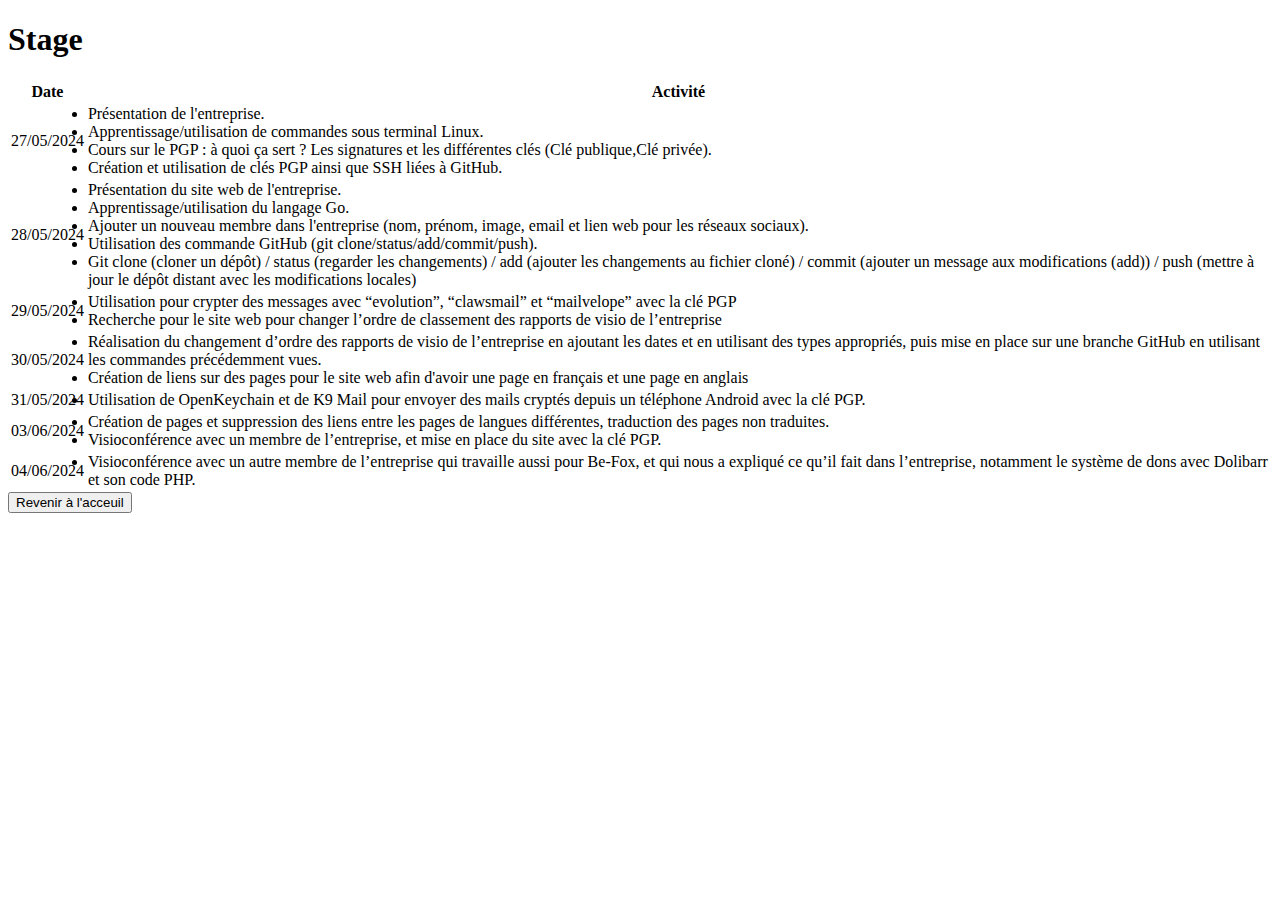
==== index3.html @ eb9f5c80 "Add files via upload" ====
<!DOCTYPE html>
<html lang="fr">
<head>
    <meta charset="UTF-8">
    <meta name="viewport" content="width=device-width, initial-scale=1.0">
    <title>Stage</title>
    <link rel="stylesheet" href="stylesS.css"> <!-- Lien vers votre fichier CSS -->
</head>
<body>
    <div class="container">
        <h1>Stage</h1>
        <table>
            <thead>
                <tr>
                    <th>Date</th>
                    <th>Activité</th>
                </tr>
            </thead>
            <tbody>
                <!-- Ajoutez vos lignes de données ici -->
                <tr>
                    <td>27/05/2024</td>
                    <td>
                        <li>Présentation de l'entreprise.</li> 
                        <li>Apprentissage/utilisation de commandes sous terminal Linux.</li>
                        <li>Cours sur le PGP : à quoi ça sert ? Les signatures et les différentes clés (Clé publique,Clé privée).</li>
                        <li>Création et utilisation de clés PGP ainsi que SSH liées à GitHub.</li>
                    </td>
                </tr>
                <tr>
                    <td>28/05/2024</td>
                    <td>
                        <li>Présentation du site web de l'entreprise.</li>
                        <li>Apprentissage/utilisation du langage Go.</li>
                        <li>Ajouter un nouveau membre dans l'entreprise (nom, prénom, image, email et lien web pour les réseaux sociaux).</li>
                        <li>Utilisation des commande GitHub (git clone/status/add/commit/push).</li>
                        <li>Git clone (cloner un dépôt) / status (regarder les changements) / add (ajouter les changements au fichier cloné) / commit (ajouter un message aux modifications (add)) / push (mettre à jour le dépôt distant avec les modifications locales)</li>
                    </td>
                </tr>
                <tr>
                    <td>29/05/2024</td>
                    <td>
                        <li>Utilisation pour crypter des messages avec “evolution”, “clawsmail” et “mailvelope” avec la clé PGP</li>
                        <li>Recherche pour le site web pour changer l’ordre de classement des rapports de visio de l’entreprise</li>
                    </td>
                </tr>
                <tr>
                    <td>30/05/2024</td>
                    <td>
                        <li>Réalisation du changement d’ordre des rapports de visio de l’entreprise en ajoutant les dates et en utilisant des types appropriés, puis mise en place sur une branche GitHub en utilisant les commandes précédemment vues.</li>
                        <li>Création de liens sur des pages pour le site web afin d'avoir une page en français et une page en anglais</li>
                    </td>
                </tr>
                <tr>
                    <td>31/05/2024</td>
                    <td>
                        <li>Utilisation de OpenKeychain et de K9 Mail pour envoyer des mails cryptés depuis un téléphone Android avec la clé PGP.</li>
                    </td>
                </tr>
                <tr>
                    <td>03/06/2024</td>
                    <td>
                        <li>Création de pages et suppression des liens entre les pages de langues différentes, traduction des pages non traduites.</li>
                        <li>Visioconférence avec un membre de l’entreprise, et mise en place du site avec la clé PGP.
                        </li>
                    </td>
                </tr>
                <tr>
                    <td>04/06/2024</td>
                    <td>
                        <li>Visioconférence avec un autre membre de l’entreprise qui travaille aussi pour Be-Fox, et qui nous a expliqué ce qu’il fait dans l’entreprise, notamment le système de dons avec Dolibarr et son code PHP.</li>
                    </td>
                </tr>
                <!-- Ajoutez autant de lignes que nécessaire -->
            </tbody>
        </table>
        <button onclick="window.location.href='index.html'">Revenir à l'acceuil</button> <!-- Remplacez index.html par le nom de votre fichier index -->
    </div>
</body>
</html>
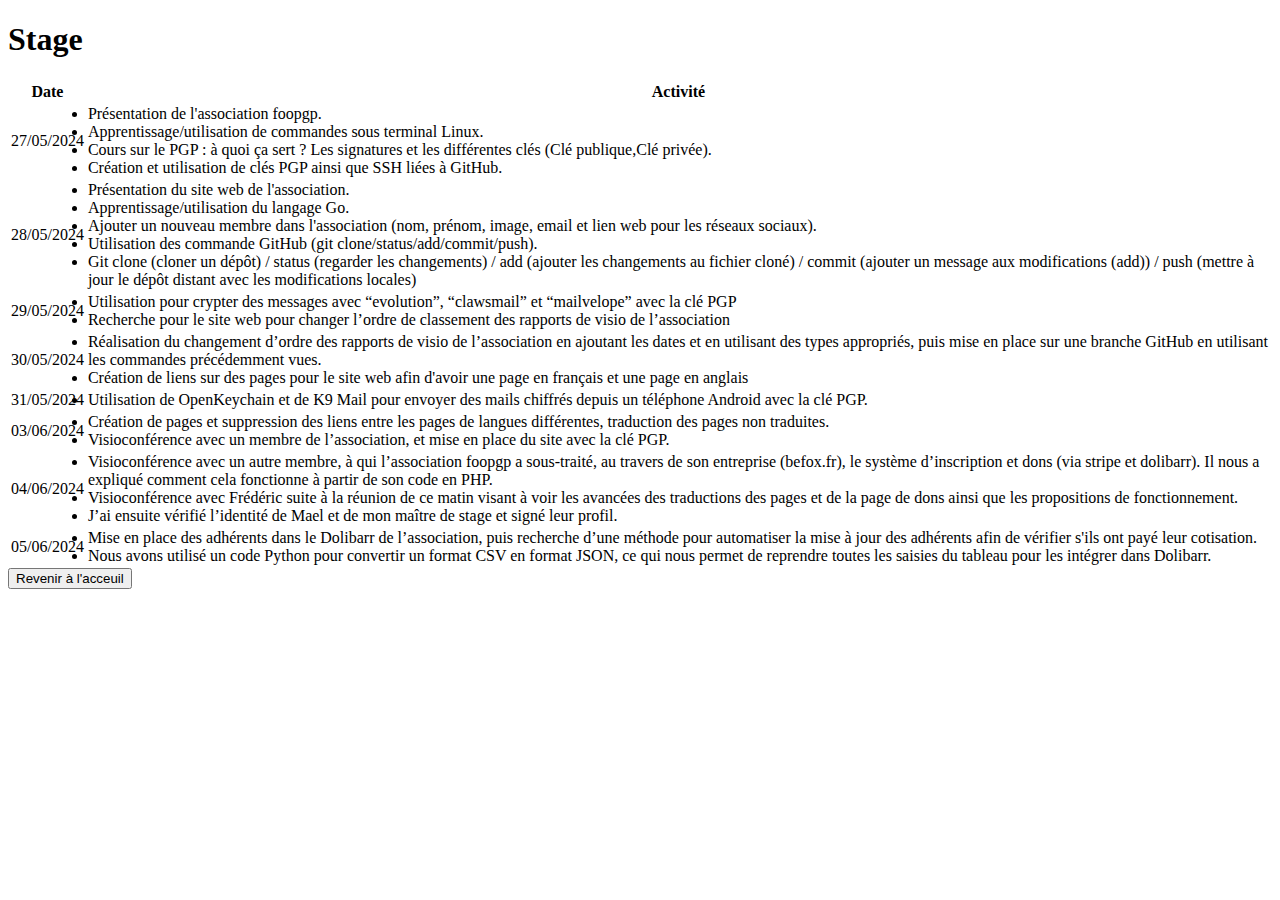
==== commit e7c0bbba: "Add files via upload" ====
--- a/index3.html
+++ b/index3.html
@@ -21,7 +21,7 @@
                 <tr>
                     <td>27/05/2024</td>
                     <td>
-                        <li>Présentation de l'entreprise.</li> 
+                        <li>Présentation de l'association foopgp.</li> 
                         <li>Apprentissage/utilisation de commandes sous terminal Linux.</li>
                         <li>Cours sur le PGP : à quoi ça sert ? Les signatures et les différentes clés (Clé publique,Clé privée).</li>
                         <li>Création et utilisation de clés PGP ainsi que SSH liées à GitHub.</li>
@@ -30,9 +30,9 @@
                 <tr>
                     <td>28/05/2024</td>
                     <td>
-                        <li>Présentation du site web de l'entreprise.</li>
+                        <li>Présentation du site web de l'association.</li>
                         <li>Apprentissage/utilisation du langage Go.</li>
-                        <li>Ajouter un nouveau membre dans l'entreprise (nom, prénom, image, email et lien web pour les réseaux sociaux).</li>
+                        <li>Ajouter un nouveau membre dans l'association (nom, prénom, image, email et lien web pour les réseaux sociaux).</li>
                         <li>Utilisation des commande GitHub (git clone/status/add/commit/push).</li>
                         <li>Git clone (cloner un dépôt) / status (regarder les changements) / add (ajouter les changements au fichier cloné) / commit (ajouter un message aux modifications (add)) / push (mettre à jour le dépôt distant avec les modifications locales)</li>
                     </td>
@@ -41,34 +41,43 @@
                     <td>29/05/2024</td>
                     <td>
                         <li>Utilisation pour crypter des messages avec “evolution”, “clawsmail” et “mailvelope” avec la clé PGP</li>
-                        <li>Recherche pour le site web pour changer l’ordre de classement des rapports de visio de l’entreprise</li>
+                        <li>Recherche pour le site web pour changer l’ordre de classement des rapports de visio de l’association</li>
                     </td>
                 </tr>
                 <tr>
                     <td>30/05/2024</td>
                     <td>
-                        <li>Réalisation du changement d’ordre des rapports de visio de l’entreprise en ajoutant les dates et en utilisant des types appropriés, puis mise en place sur une branche GitHub en utilisant les commandes précédemment vues.</li>
+                        <li>Réalisation du changement d’ordre des rapports de visio de l’association en ajoutant les dates et en utilisant des types appropriés, puis mise en place sur une branche GitHub en utilisant les commandes précédemment vues.</li>
                         <li>Création de liens sur des pages pour le site web afin d'avoir une page en français et une page en anglais</li>
                     </td>
                 </tr>
                 <tr>
                     <td>31/05/2024</td>
                     <td>
-                        <li>Utilisation de OpenKeychain et de K9 Mail pour envoyer des mails cryptés depuis un téléphone Android avec la clé PGP.</li>
+                        <li>Utilisation de OpenKeychain et de K9 Mail pour envoyer des mails chiffrés depuis un téléphone Android avec la clé PGP.</li>
                     </td>
                 </tr>
                 <tr>
                     <td>03/06/2024</td>
                     <td>
                         <li>Création de pages et suppression des liens entre les pages de langues différentes, traduction des pages non traduites.</li>
-                        <li>Visioconférence avec un membre de l’entreprise, et mise en place du site avec la clé PGP.
+                        <li>Visioconférence avec un membre de l’association, et mise en place du site avec la clé PGP.
                         </li>
                     </td>
                 </tr>
                 <tr>
                     <td>04/06/2024</td>
                     <td>
-                        <li>Visioconférence avec un autre membre de l’entreprise qui travaille aussi pour Be-Fox, et qui nous a expliqué ce qu’il fait dans l’entreprise, notamment le système de dons avec Dolibarr et son code PHP.</li>
+                        <li>Visioconférence avec un autre membre, à qui l’association foopgp a sous-traité, au travers de son entreprise (befox.fr), le système d’inscription et dons (via stripe et dolibarr). Il nous a expliqué comment cela fonctionne à partir de son code en PHP.</li>
+                        <li>Visioconférence avec Frédéric suite à la réunion de ce matin visant à voir les avancées des traductions des pages et de la page de dons ainsi que les propositions de fonctionnement.</li>
+                        <li>J’ai ensuite vérifié l’identité de Mael et de mon maître de stage et signé leur profil.</li>
+                    </td>
+                </tr>
+                <tr>
+                    <td>05/06/2024</td>
+                    <td>
+                        <li>Mise en place des adhérents dans le Dolibarr de l’association, puis recherche d’une méthode pour automatiser la mise à jour des adhérents afin de vérifier s'ils ont payé leur cotisation.</li>
+                        <li>Nous avons utilisé un code Python pour convertir un format CSV en format JSON, ce qui nous permet de reprendre toutes les saisies du tableau pour les intégrer dans Dolibarr.</li>
                     </td>
                 </tr>
                 <!-- Ajoutez autant de lignes que nécessaire -->
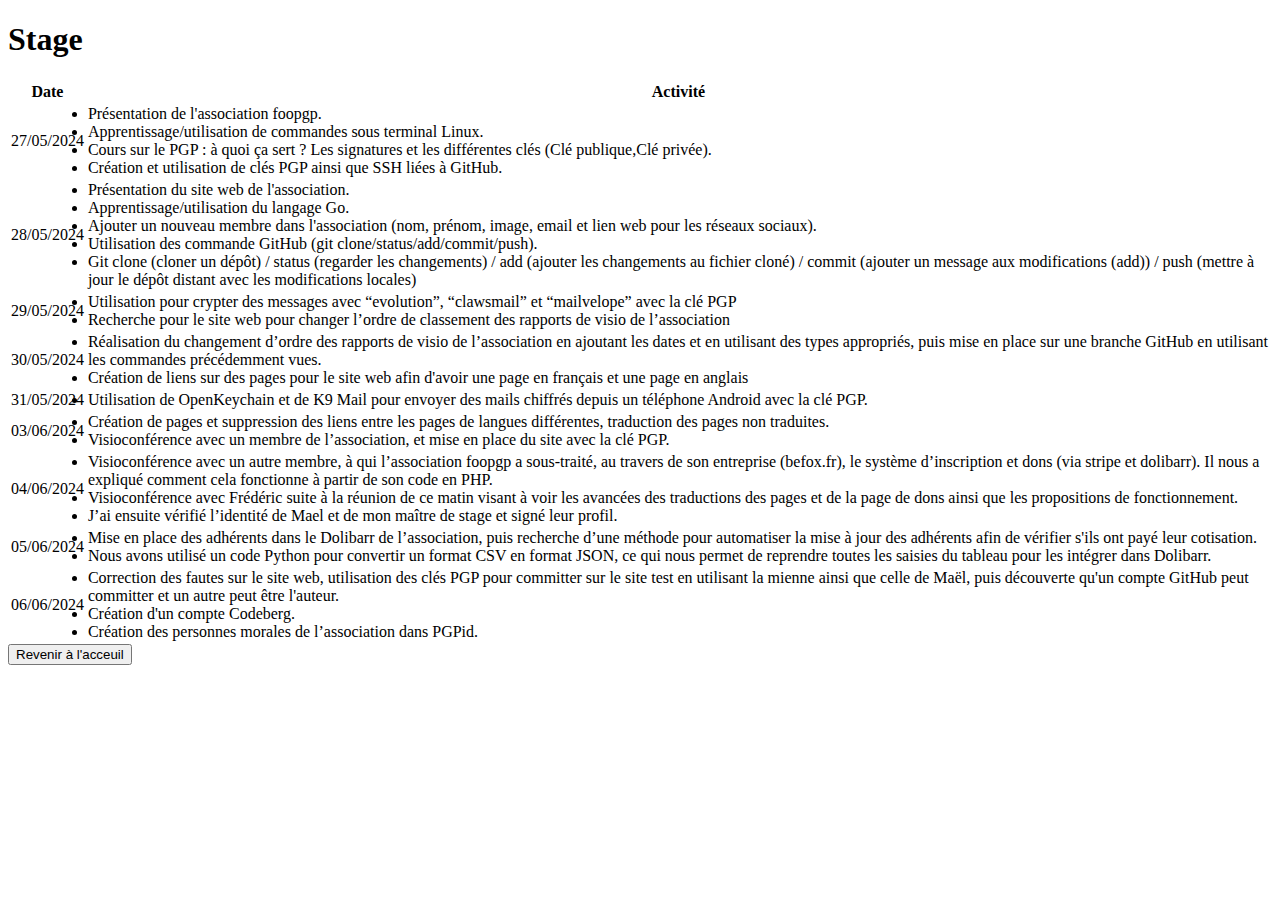
==== commit afd53d8f: "Add files via upload" ====
--- a/index3.html
+++ b/index3.html
@@ -80,6 +80,14 @@
                         <li>Nous avons utilisé un code Python pour convertir un format CSV en format JSON, ce qui nous permet de reprendre toutes les saisies du tableau pour les intégrer dans Dolibarr.</li>
                     </td>
                 </tr>
+                <tr>
+                    <td>06/06/2024</td>
+                    <td>
+                        <li>Correction des fautes sur le site web, utilisation des clés PGP pour committer sur le site test en utilisant la mienne ainsi que celle de Maël, puis découverte qu'un compte GitHub peut committer et un autre peut être l'auteur.</li>
+                        <li>Création d'un compte Codeberg.</li>
+                        <li>Création des personnes morales de l’association dans PGPid.</li>
+                    </td>
+                </tr>
                 <!-- Ajoutez autant de lignes que nécessaire -->
             </tbody>
         </table>
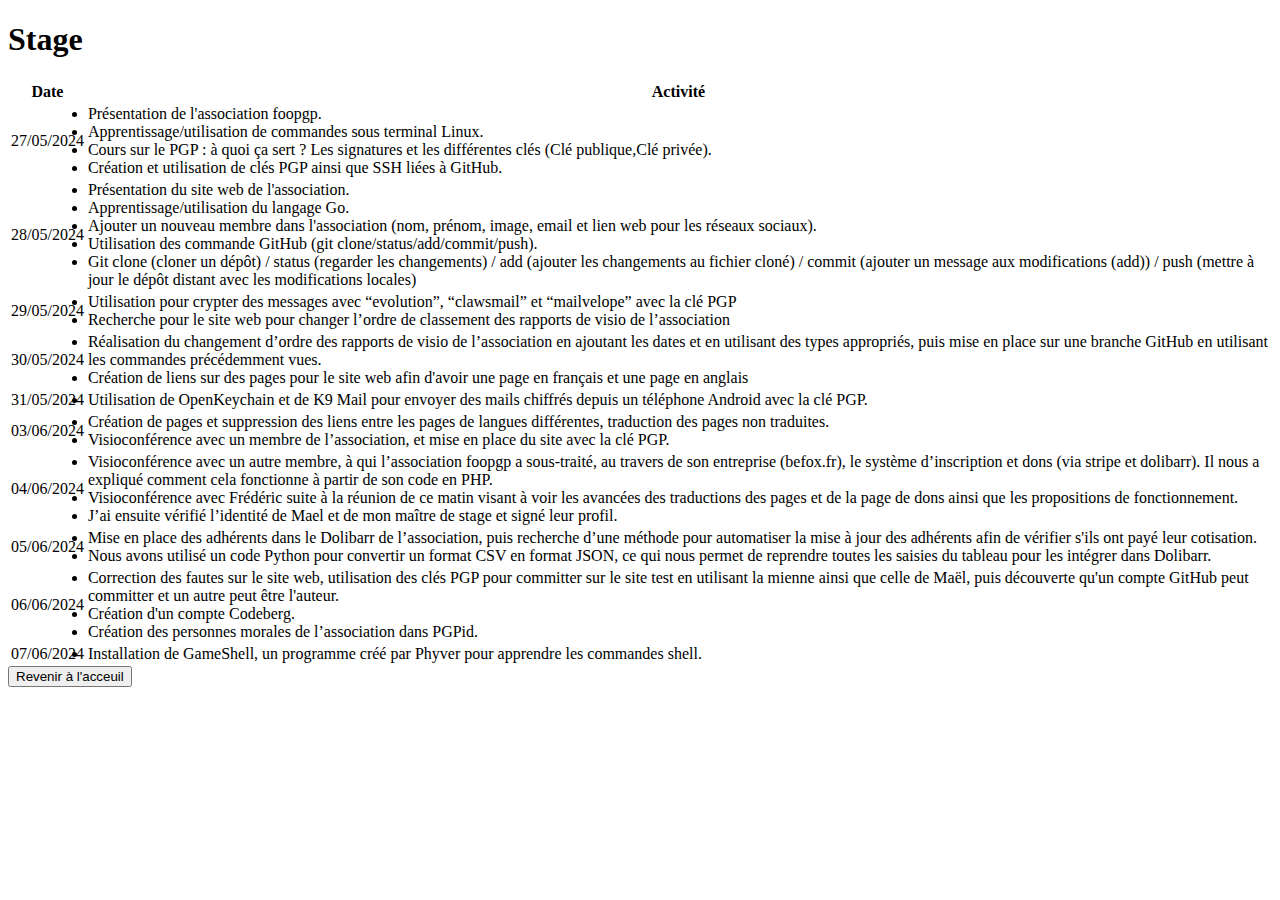
==== commit d4dd63ff: "Add files via upload" ====
--- a/index3.html
+++ b/index3.html
@@ -88,6 +88,13 @@
                         <li>Création des personnes morales de l’association dans PGPid.</li>
                     </td>
                 </tr>
+                <tr>
+                    <td>07/06/2024</td>
+                    <td>
+                        <li>Installation de GameShell, un programme créé par Phyver pour apprendre les commandes shell.</li>
+                    </td>
+                </tr>
+                  
                 <!-- Ajoutez autant de lignes que nécessaire -->
             </tbody>
         </table>
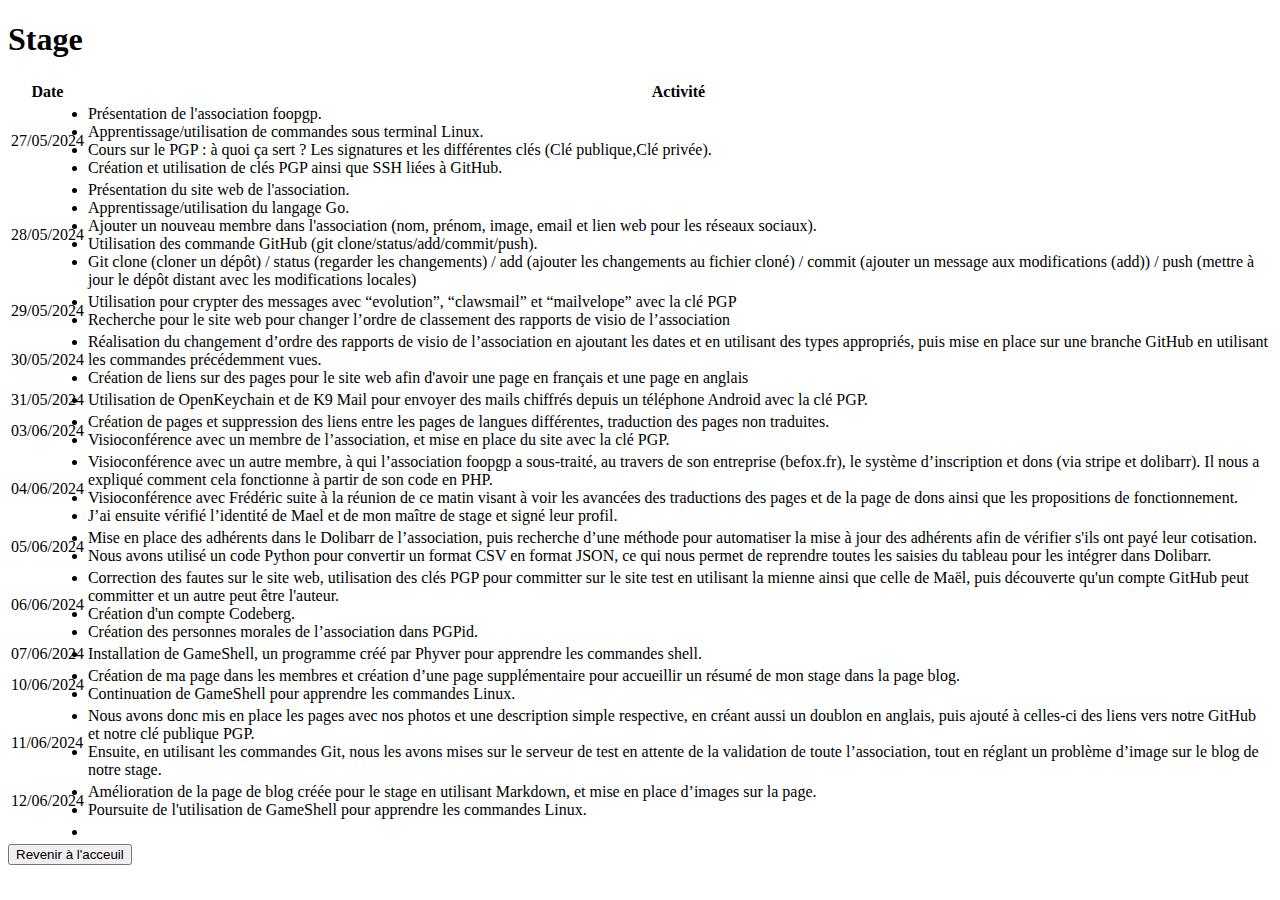
==== commit 6dea01b3: "Add files via upload" ====
--- a/index3.html
+++ b/index3.html
@@ -94,6 +94,33 @@
                         <li>Installation de GameShell, un programme créé par Phyver pour apprendre les commandes shell.</li>
                     </td>
                 </tr>
+                <tr>
+                    <td>10/06/2024</td>
+                    <td>
+                        <li>Création de ma page dans les membres et création d’une page supplémentaire pour accueillir un résumé de mon stage dans la page blog.</li>
+                        <li>Continuation de GameShell pour apprendre les commandes Linux.</li>
+                    </td>
+                </tr>
+                <tr>
+                    <td>11/06/2024</td>
+                    <td>
+                        <li>Nous avons donc mis en place les pages avec nos photos et une description simple respective, en créant aussi un doublon en anglais, puis ajouté à celles-ci des liens vers notre GitHub et notre clé publique PGP.</li>
+                        <li>Ensuite, en utilisant les commandes Git, nous les avons mises sur le serveur de test en attente de la validation de toute l’association, tout en réglant un problème d’image sur le blog de notre stage.</li>
+                    </td>
+                </tr>
+                <tr>
+                    <td>12/06/2024</td>
+                    <td>
+                        <li>Amélioration de la page de blog créée pour le stage en utilisant Markdown, et mise en place d’images sur la page.</li>
+                        <li>Poursuite de l'utilisation de GameShell pour apprendre les commandes Linux.</li>
+                    </td>
+                </tr>
+                <tr>
+                    <td></td>
+                    <td>
+                        <li></li>
+                    </td>
+                </tr>
                   
                 <!-- Ajoutez autant de lignes que nécessaire -->
             </tbody>
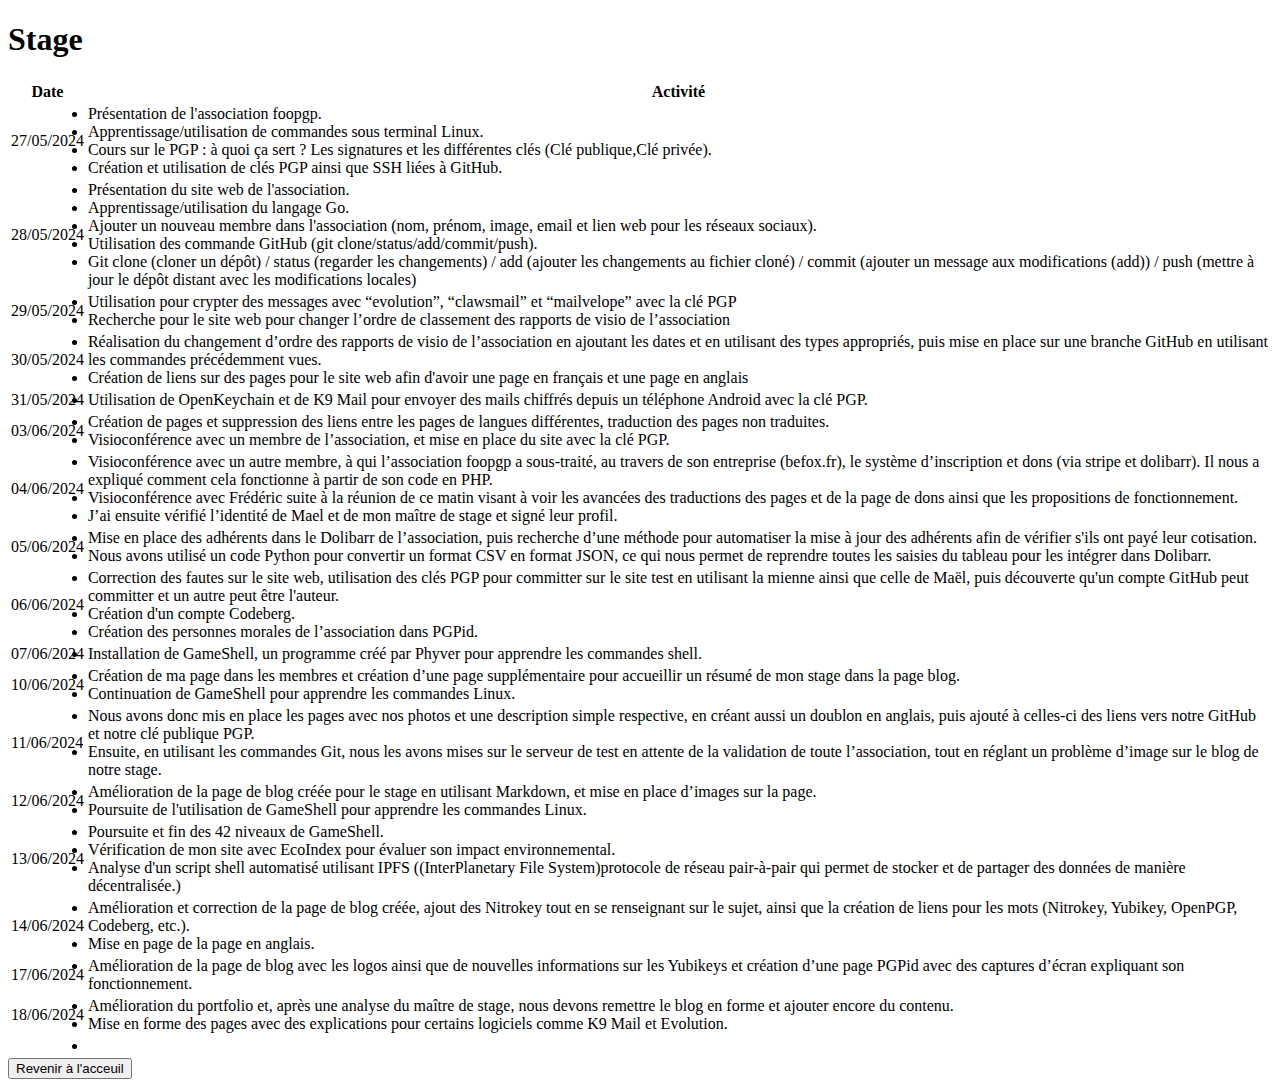
==== commit 9e798d71: "Add files via upload" ====
--- a/index3.html
+++ b/index3.html
@@ -116,6 +116,34 @@
                     </td>
                 </tr>
                 <tr>
+                    <td>13/06/2024</td>
+                    <td>
+                        <li>Poursuite et fin des 42 niveaux de GameShell.</li>
+                        <li>Vérification de mon site avec EcoIndex pour évaluer son impact environnemental.</li>
+                        <li>Analyse d'un script shell automatisé utilisant IPFS ((InterPlanetary File System)protocole de réseau pair-à-pair qui permet de stocker et de partager des données de manière décentralisée.)</li>
+                    </td>
+                </tr>
+                <tr>
+                    <td>14/06/2024</td>
+                    <td>
+                        <li>Amélioration et correction de la page de blog créée, ajout des Nitrokey tout en se renseignant sur le sujet, ainsi que la création de liens pour les mots (Nitrokey, Yubikey, OpenPGP, Codeberg, etc.).</li>
+                        <li>Mise en page de la page en anglais.</li>
+                    </td>
+                </tr>
+                <tr>
+                    <td>17/06/2024</td>
+                    <td>
+                        <li>Amélioration de la page de blog avec les logos ainsi que de nouvelles informations sur les Yubikeys et création d’une page PGPid avec des captures d’écran expliquant son fonctionnement.</li>
+                    </td>
+                </tr>
+                <tr>
+                    <td>18/06/2024</td>
+                    <td>
+                        <li>Amélioration du portfolio et, après une analyse du maître de stage, nous devons remettre le blog en forme et ajouter encore du contenu.</li>
+                        <li>Mise en forme des pages avec des explications pour certains logiciels comme K9 Mail et Evolution.</li>
+                    </td>
+                </tr>
+                <tr>
                     <td></td>
                     <td>
                         <li></li>
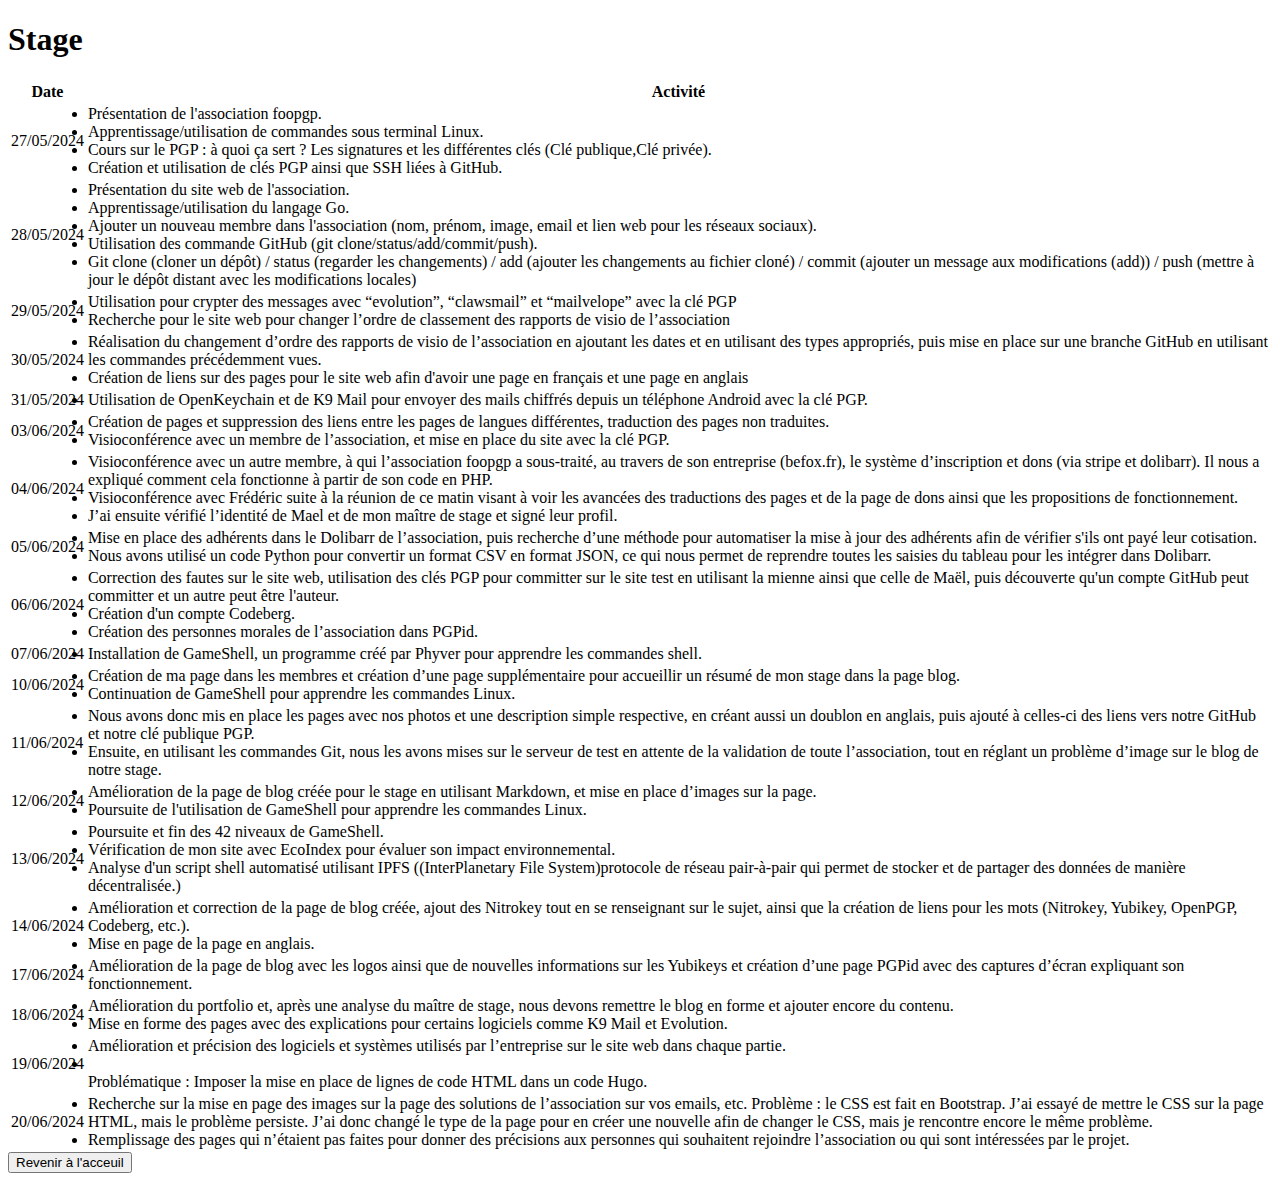
==== commit b944fbca: "Add files via upload" ====
--- a/index3.html
+++ b/index3.html
@@ -144,9 +144,17 @@
                     </td>
                 </tr>
                 <tr>
-                    <td></td>
+                    <td>19/06/2024</td>
                     <td>
-                        <li></li>
+                        <li>Amélioration et précision des logiciels et systèmes utilisés par l’entreprise sur le site web dans chaque partie.</li>
+                        <li></li>Problématique : Imposer la mise en place de lignes de code HTML dans un code Hugo.</li>
+                    </td>
+                </tr>
+                <tr>
+                    <td>20/06/2024</td>
+                    <td>
+                        <li>Recherche sur la mise en page des images sur la page des solutions de l’association sur vos emails, etc. Problème : le CSS est fait en Bootstrap. J’ai essayé de mettre le CSS sur la page HTML, mais le problème persiste. J’ai donc changé le type de la page pour en créer une nouvelle afin de changer le CSS, mais je rencontre encore le même problème.</li>
+                        <li>Remplissage des pages qui n’étaient pas faites pour donner des précisions aux personnes qui souhaitent rejoindre l’association ou qui sont intéressées par le projet.</li>
                     </td>
                 </tr>
                   
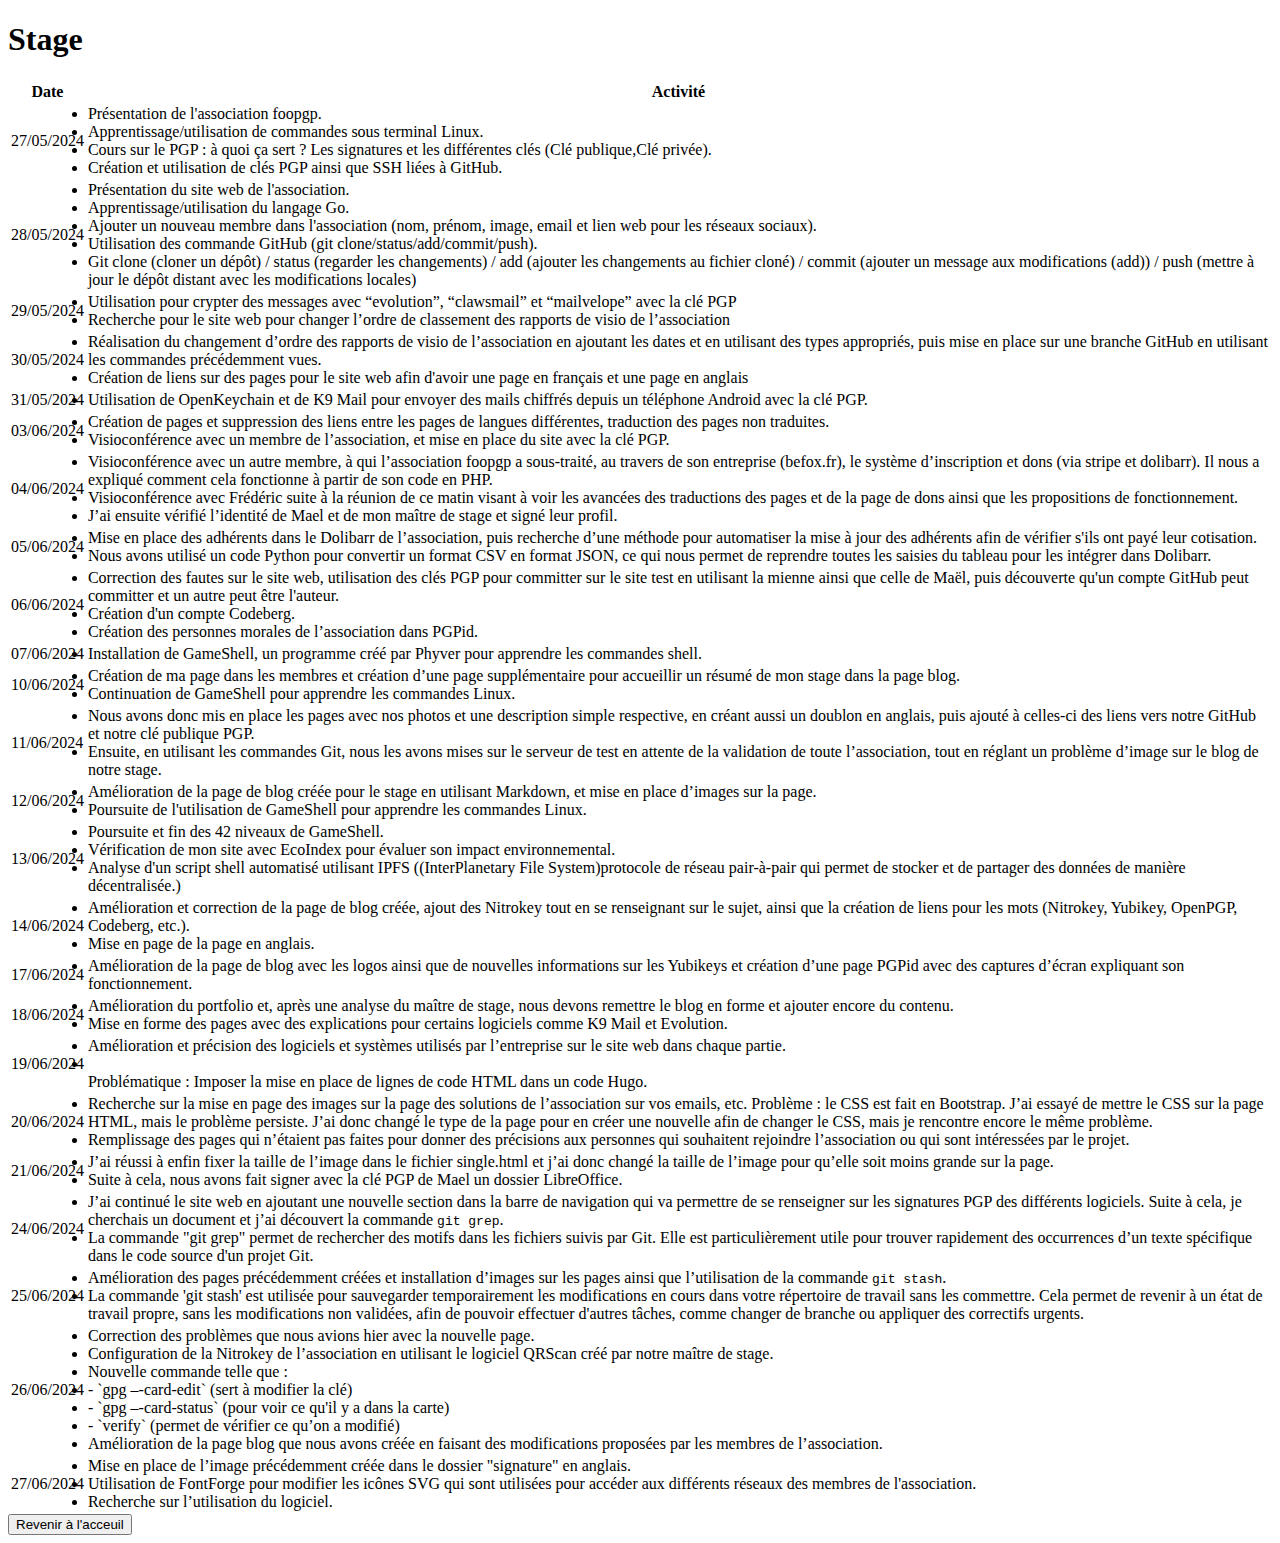
==== commit 311c2da5: "Add files via upload" ====
--- a/index3.html
+++ b/index3.html
@@ -157,6 +157,49 @@
                         <li>Remplissage des pages qui n’étaient pas faites pour donner des précisions aux personnes qui souhaitent rejoindre l’association ou qui sont intéressées par le projet.</li>
                     </td>
                 </tr>
+                <tr>
+                    <td>21/06/2024</td>
+                    <td>
+                        <li>J’ai réussi à enfin fixer la taille de l’image dans le fichier single.html et j’ai donc changé la taille de l’image pour qu’elle soit moins grande sur la page.</li>
+                        <li>Suite à cela, nous avons fait signer avec la clé PGP de Mael un dossier LibreOffice.</li>
+                    </td>
+                </tr>
+                <tr>
+                    <td>24/06/2024</td>
+                    <td>
+                        <li>J’ai continué le site web en ajoutant une nouvelle section dans la barre de navigation qui va permettre de se renseigner sur les signatures PGP des différents logiciels. Suite à cela, je cherchais un document et j’ai découvert la commande <code>git grep</code>.</li>
+                        <li>La commande "git grep" permet de rechercher des motifs dans les fichiers suivis par Git. Elle est particulièrement utile pour trouver rapidement des occurrences d’un texte spécifique dans le code source d'un projet Git.</li>
+                    </td>
+                </tr>
+                <tr>
+                    <td>25/06/2024</td>
+                    <td>
+                        <li>Amélioration des pages précédemment créées et installation d’images sur les pages ainsi que l’utilisation de la commande <code>git stash</code>.</li>
+                        <li>La commande 'git stash' est utilisée pour sauvegarder temporairement les modifications en cours dans votre répertoire de travail sans les commettre. Cela permet de revenir à un état de travail propre, sans les modifications non validées, afin de pouvoir effectuer d'autres tâches, comme changer de branche ou appliquer des correctifs urgents.</li>
+                    </td>
+                </tr>
+                <tr>
+                    <td>26/06/2024</td>
+                    <td>
+                        <li>Correction des problèmes que nous avions hier avec la nouvelle page.</li>
+                        <li>Configuration de la Nitrokey de l’association en utilisant le logiciel QRScan créé par notre maître de stage.</li>
+                        <li>Nouvelle commande telle que : 
+                            <li>- `gpg –-card-edit` (sert à modifier la clé)</li>
+                            <li>- `gpg –-card-status` (pour voir ce qu'il y a dans la carte)</li>
+                            <li>- `verify` (permet de vérifier ce qu’on a modifié)</li>
+                        </li>
+                        <li>Amélioration de la page blog que nous avons créée en faisant des modifications proposées par les membres de l’association.</li>
+                    </td>
+                </tr>
+                <tr>
+                    <td>27/06/2024</td>
+                    <td>
+                        <li>Mise en place de l’image précédemment créée dans le dossier "signature" en anglais.</li>
+                        <li>Utilisation de FontForge pour modifier les icônes SVG qui sont utilisées pour accéder aux différents réseaux des membres de l'association.</li>
+                        <li>Recherche sur l’utilisation du logiciel.</li>
+                    </td>
+                </tr>
+                
                   
                 <!-- Ajoutez autant de lignes que nécessaire -->
             </tbody>
